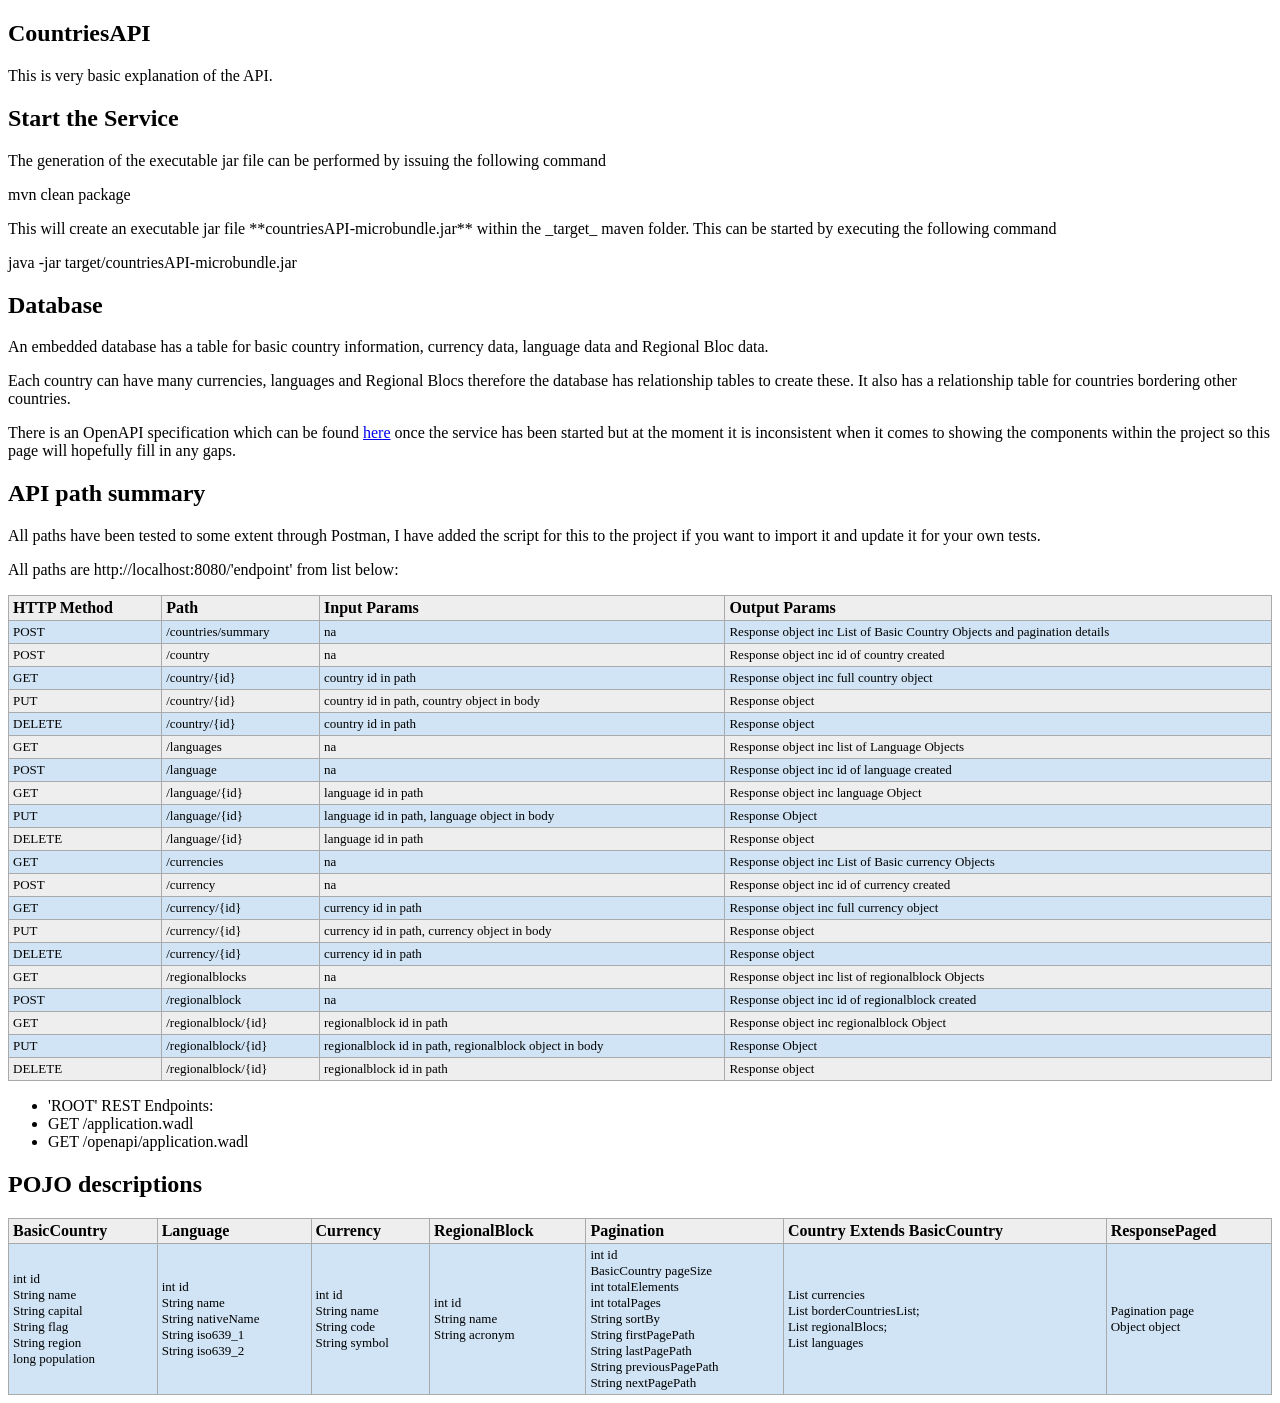
==== src/main/resources/templates/index.html @ bfb9cf41 "created html page at /home to explain basics" ====
<!DOCTYPE html>
<html lang="en">
<head>
    <meta charset="UTF-8">
    <title>CountriesAPI</title>
    <link rel="stylesheet" type="text/css" href="../../../../templates/index.css">
	<style>
		table.pathTable {
  border: 0px solid #1C6EA4;
  background-color: #EEEEEE;
  width: 100%;
  text-align: left;
  border-collapse: collapse;
}
table.pathTable td, table.pathTable th {
  border: 1px solid #AAAAAA;
  padding: 3px 4px;
}
table.pathTable tbody td {
  font-size: 13px;
}
table.pathTable tr:nth-child(even) {
  background: #D0E4F5;
}
table.pathTable thead {
  background: #6E42A4;
  background: -moz-linear-gradient(top, #9271bb 0%, #7c55ad 66%, #6E42A4 100%);
  background: -webkit-linear-gradient(top, #9271bb 0%, #7c55ad 66%, #6E42A4 100%);
  background: linear-gradient(to bottom, #9271bb 0%, #7c55ad 66%, #6E42A4 100%);
  border-bottom: 2px solid #444444;
}
table.pathTable thead th {
  font-size: 15px;
  font-weight: bold;
  color: #5148FF;
  border-left: 2px solid #D0E4F5;
}
table.pathTable thead th:first-child {
  border-left: none;
}

table.pathTable tfoot {
  font-size: 14px;
  font-weight: bold;
  color: #FFFFFF;
  background: #D0E4F5;
  background: -moz-linear-gradient(top, #dcebf7 0%, #d4e6f6 66%, #D0E4F5 100%);
  background: -webkit-linear-gradient(top, #dcebf7 0%, #d4e6f6 66%, #D0E4F5 100%);
  background: linear-gradient(to bottom, #dcebf7 0%, #d4e6f6 66%, #D0E4F5 100%);
  border-top: 2px solid #444444;
}
table.pathTable tfoot td {
  font-size: 14px;
}
table.pathTable tfoot .links {
  text-align: right;
}
table.pathTable tfoot .links a{
  display: inline-block;
  background: #1C6EA4;
  color: #FFFFFF;
  padding: 2px 8px;
  border-radius: 5px;
}
		.pojo{
			text-align: left;
		}
	</style>
</head>
<body>

<h2>CountriesAPI</h2>

<p>This is very basic explanation of the API.</p>
<h2>Start the Service</h2>

<p>The generation of the executable jar file can be performed by issuing the following command</p>

    <p>mvn clean package</p>

<p>This will create an executable jar file **countriesAPI-microbundle.jar** within the _target_ maven folder. This can be started by executing the following command</p>

    <p>java -jar target/countriesAPI-microbundle.jar</p>

<h2>Database</h2>
<p>An embedded database has a table for basic country information, currency data, language data and Regional Bloc data.</p>

<p>Each country can have many currencies, languages and Regional Blocs therefore the database has relationship tables to create these.
	It also has a relationship table for countries bordering other countries.
</p>

<p> There is an OpenAPI specification which can be found <a href="openapi" target="_blank" >here</a> once the service has been started but at the moment it is
inconsistent when it comes to showing the components within the project so this page will hopefully fill in any gaps. </p> 

<h2>API path summary</h2>
<p>All paths have been tested to some extent through Postman, I have added the script for this to the project if you want to import it and update it for your own tests.</p>

<p>All paths are http://localhost:8080/'endpoint' from list below:</p>

<table class = "pathTable">
	<tr>
		<th>HTTP Method</th>
		<th>Path</th>
		<th>Input Params</th>
		<th>Output Params</th>
	</tr>
	<tr>
		<td> POST </td>
		<td> /countries/summary </td>
		<td> na </td>
		<td> Response object inc List of Basic Country Objects and pagination details </td>
	</tr>
	<tr>
		<td> POST </td>
		<td> /country </td>
		<td> na </td>
		<td> Response object inc id of country created</td>
	</tr>
	<tr>
		<td> GET </td>
		<td> /country/{id} </td>
		<td> country id in path </td>
		<td> Response object inc full country object</td>
	</tr>
	<tr>
		<td> PUT </td>
		<td> /country/{id} </td>
		<td> country id in path, country object in body </td>
		<td> Response object</td>
	</tr>
	<tr>
		<td> DELETE </td>
		<td> /country/{id} </td>
		<td> country id in path </td>
		<td> Response object</td>
	</tr>
	<tr>
		<td> GET </td>
		<td> /languages </td>
		<td> na </td>
		<td> Response object inc list of Language Objects </td>
	</tr>
	<tr>
		<td> POST </td>
		<td> /language </td>
		<td> na </td>
		<td> Response object inc id of language created</td>
	</tr>
	<tr>
		<td> GET </td>
		<td> /language/{id} </td>
		<td> language id in path </td>
		<td> Response object inc language Object</td>
	</tr>
	<tr>
		<td> PUT </td>
		<td> /language/{id} </td>
		<td> language id in path, language object in body </td>
		<td> Response Object</td>
	</tr>
	<tr>
		<td> DELETE </td>
		<td> /language/{id} </td>
		<td> language id in path </td>
		<td> Response object</td>
	</tr>
	<tr>
		<td> GET </td>
		<td> /currencies </td>
		<td> na </td>
		<td> Response object inc List of Basic currency Objects </td>
	</tr>
	<tr>
		<td> POST </td>
		<td> /currency </td>
		<td> na </td>
		<td> Response object inc id of currency  created</td>
	</tr>
	<tr>
		<td> GET </td>
		<td> /currency/{id} </td>
		<td> currency id in path </td>
		<td> Response object inc full currency object</td>
	</tr>
	<tr>
		<td> PUT </td>
		<td> /currency/{id} </td>
		<td> currency id in path, currency object in body </td>
		<td> Response object</td>
	</tr>
	<tr>
		<td> DELETE </td>
		<td> /currency/{id} </td>
		<td> currency id in path </td>
		<td> Response object</td>
	</tr>
	<tr>
		<td> GET </td>
		<td> /regionalblocks </td>
		<td> na </td>
		<td> Response object inc list of regionalblock Objects </td>
	</tr>
	<tr>
		<td> POST </td>
		<td> /regionalblock </td>
		<td> na </td>
		<td> Response object inc id of regionalblock created</td>
	</tr>
	<tr>
		<td> GET </td>
		<td> /regionalblock/{id} </td>
		<td> regionalblock id in path </td>
		<td> Response object inc regionalblock Object</td>
	</tr>
	<tr>
		<td> PUT </td>
		<td> /regionalblock/{id} </td>
		<td> regionalblock id in path, regionalblock object in body </td>
		<td> Response Object</td>
	</tr>
	<tr>
		<td> DELETE </td>
		<td> /regionalblock/{id} </td>
		<td> regionalblock id in path </td>
		<td> Response object</td>
	</tr>
</table>
<ul>
    <li>'ROOT' REST Endpoints:</li>
    <li>GET     /application.wadl  </li>
    <li>GET     /openapi/application.wadl</li>
</ul>

<h2>POJO descriptions</h2>
<table class = "pathTable">
	<tr>	
		<th>BasicCountry</th>
		<th>Language</th>
		<th>Currency</th>
		<th>RegionalBlock</th>
		<th>Pagination</th>
		<th>Country Extends BasicCountry</th>
		<th>ResponsePaged</th>
	</tr>
	<tr>
		<td class = "pojo">int id<br>
			String name <br>
			String capital <br>
			String flag <br>
			String region <br>
			long population <br>
		 </td>
		 <td class = "pojo">int id<br>
			String name <br>
			String nativeName <br>
			String iso639_1 <br>
			String iso639_2 <br>
		 </td>
		  <td class = "pojo">int id<br>
			String name <br>
			String code <br>
			String symbol <br>
		 </td>
		 <td class = "pojo">int id<br>
			String name <br>
			String acronym <br>
		 </td>
		 <td class = "pojo">int id <br>
			BasicCountry pageSize <br>
			int totalElements <br>
			int totalPages <br>
			String sortBy <br>
			String firstPagePath <br>
			String lastPagePath <br>
			String previousPagePath <br>
			String nextPagePath
		 </td>
			<td class = "pojo">List<Currency> currencies <br>
			List<BasicCountry> borderCountriesList; <br>
			List<RegionalBlock> regionalBlocs;<br>
			List<Language> languages
		 </td>
		 <td class = "pojo">Pagination page<br>
			Object object <br>
		 </td>
</table>
</body>
</html>
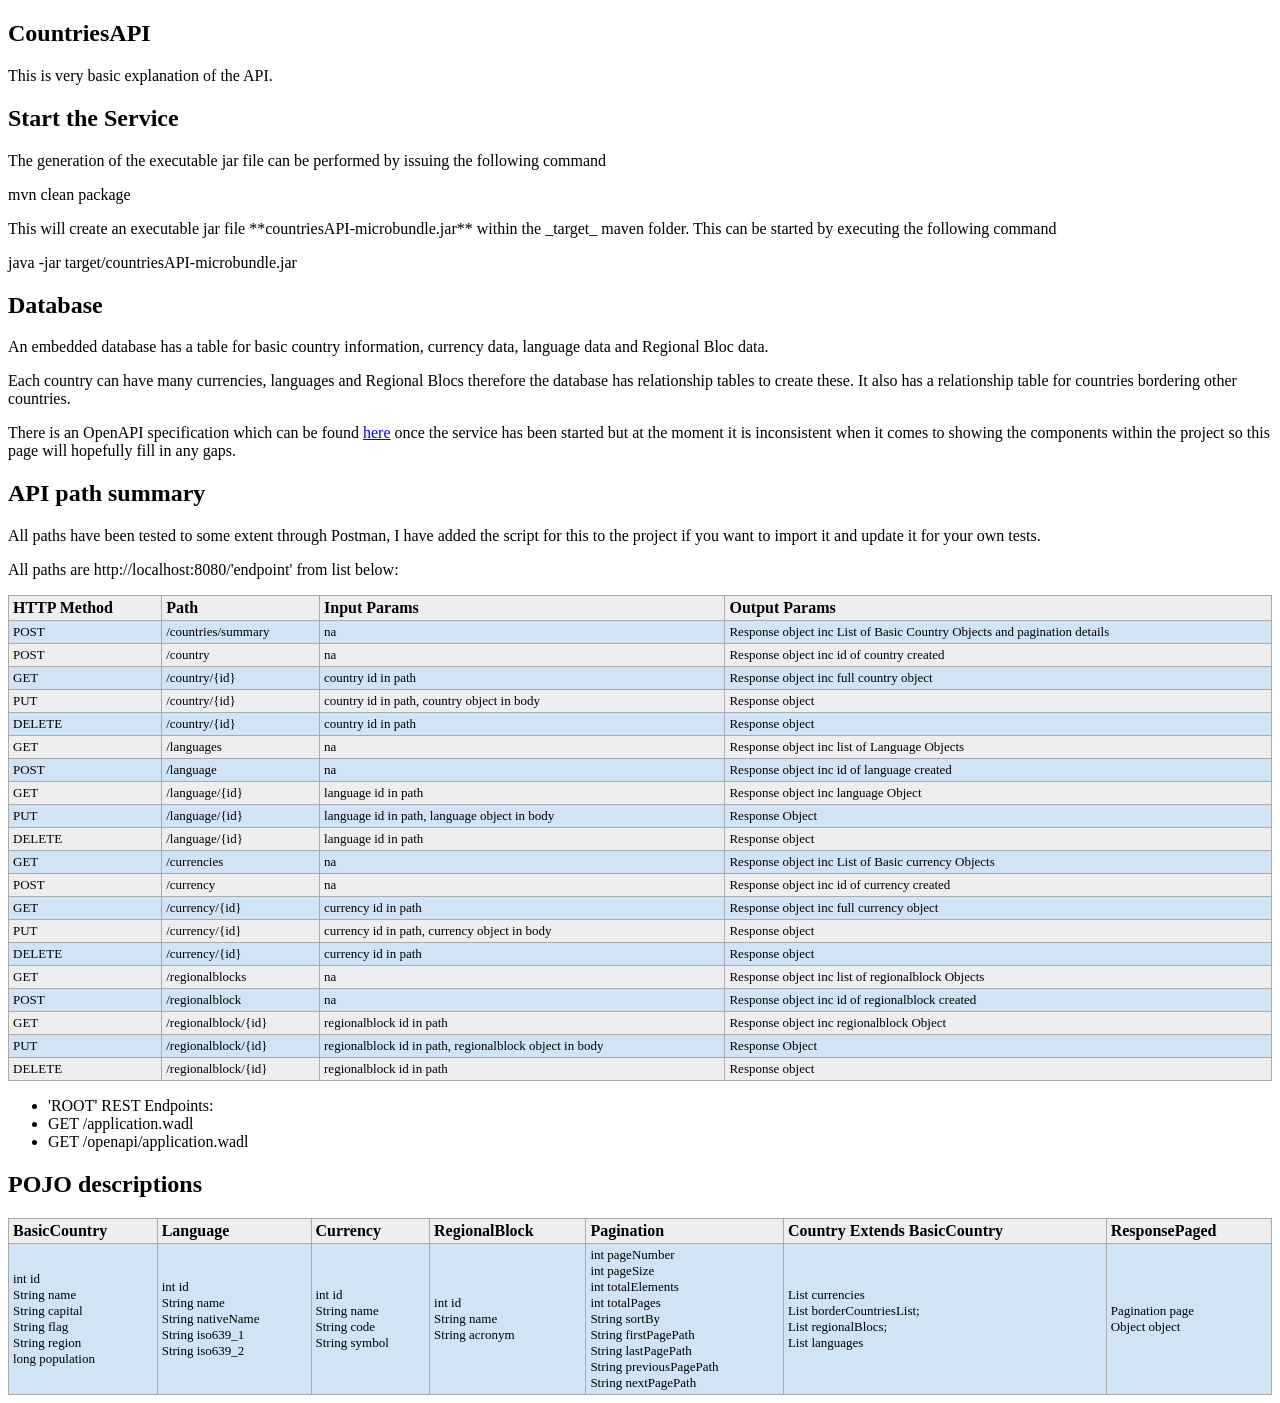
==== commit 63af59e0: "updates" ====
--- a/src/main/resources/templates/index.html
+++ b/src/main/resources/templates/index.html
@@ -243,30 +243,30 @@
 		<th>ResponsePaged</th>
 	</tr>
 	<tr>
-		<td class = "pojo">int id<br>
+		<td> int id<br>
 			String name <br>
 			String capital <br>
 			String flag <br>
 			String region <br>
 			long population <br>
 		 </td>
-		 <td class = "pojo">int id<br>
+		 <td>int id<br>
 			String name <br>
 			String nativeName <br>
 			String iso639_1 <br>
 			String iso639_2 <br>
 		 </td>
-		  <td class = "pojo">int id<br>
+		  <td>int id<br>
 			String name <br>
 			String code <br>
 			String symbol <br>
 		 </td>
-		 <td class = "pojo">int id<br>
+		 <td>int id<br>
 			String name <br>
 			String acronym <br>
 		 </td>
-		 <td class = "pojo">int id <br>
-			BasicCountry pageSize <br>
+		 <td>int pageNumber <br>
+			int pageSize <br>
 			int totalElements <br>
 			int totalPages <br>
 			String sortBy <br>
@@ -275,12 +275,12 @@
 			String previousPagePath <br>
 			String nextPagePath
 		 </td>
-			<td class = "pojo">List<Currency> currencies <br>
+			<td>List<Currency> currencies <br>
 			List<BasicCountry> borderCountriesList; <br>
 			List<RegionalBlock> regionalBlocs;<br>
 			List<Language> languages
 		 </td>
-		 <td class = "pojo">Pagination page<br>
+		 <td>Pagination page<br>
 			Object object <br>
 		 </td>
 </table>
